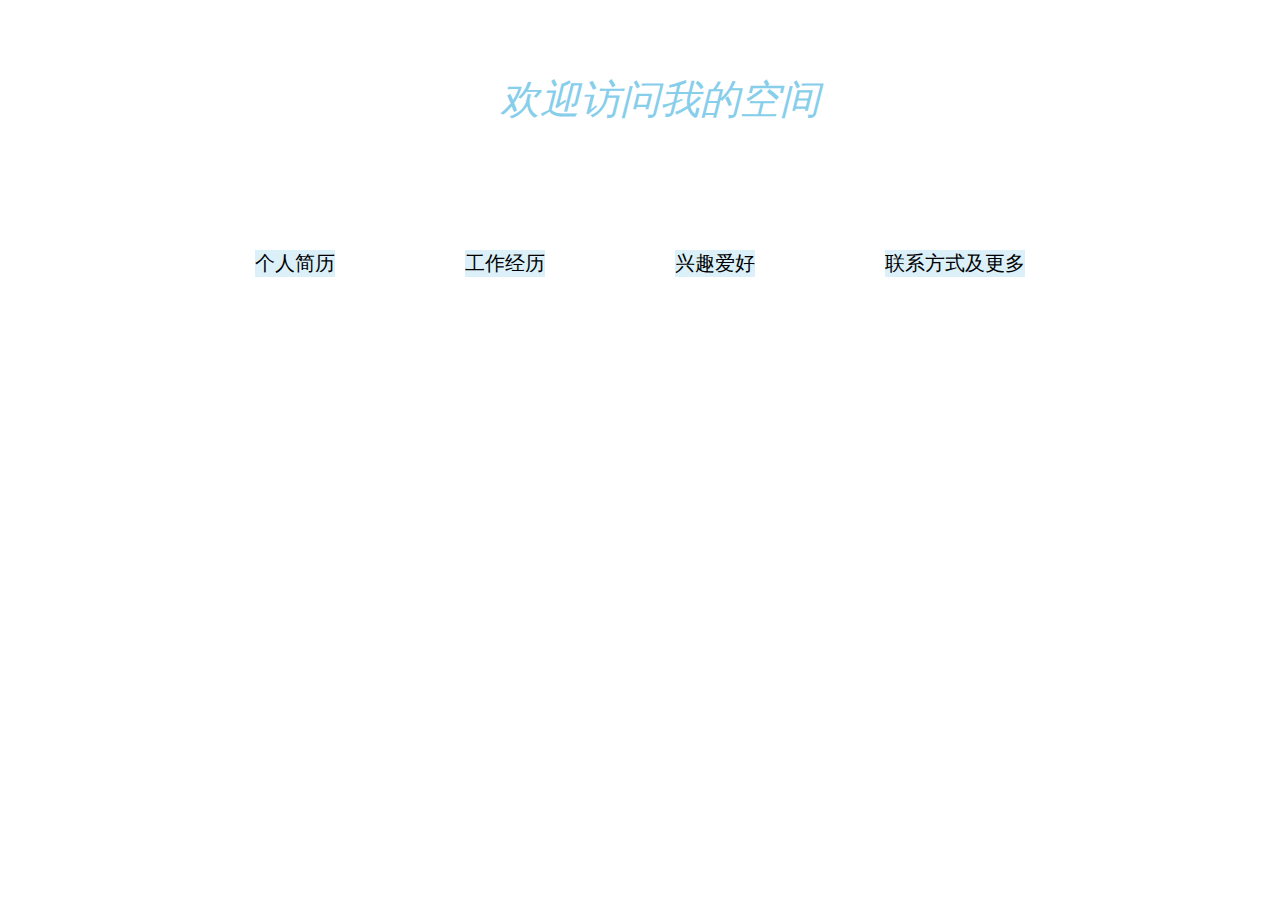
==== index.html @ 6e1fdbe9 "Add files via upload" ====
<!DOCTYPE html>
<html lang="en">
<head>
    <meta charset="UTF-8">
    <meta http-equiv="X-UA-Compatible" content="IE=edge">
    <meta name="viewport" content="width=device-width, initial-scale=1.0">
    <title>汪家伟的个人网站</title>
    <link rel="stylesheet" href="./index.css">
    <script src="./index.js"></script>
</head>
<body>
    <div class="Top-Picture">
        <span>欢迎访问我的空间</span>
    </div>
    <div class="nav">
        <ul>
            <li><a href="./个人简历/汪家伟的个人简历.pdf">个人简历</a></li>
            <li><a href="./工作经历/index.html">工作经历</a></li>
            <li><a href="./兴趣爱好/index.html">兴趣爱好</a></li>
            <li><a href="./联系方式/index.html">联系方式及更多</a></li>
        </ul>
    </div>
</body>
</html>
---- index.css ----
*{
    margin: 0;
    padding: 0;
    box-sizing: border-box;
    font-size: 20px;
}
ul{
    list-style: none;
}
.hd{
    width: 100vh;
    height: 100vh;
    margin: 0 auto;
}
a{
    text-decoration: none;
    color: black;
}
ul{
    list-style: none;
}
/* 顶部图片 */
.Top-Picture{
    position: relative;
    height: 200px;
    background: url('./index.img/u=2400319031\,2086037557&fm=253&fmt=auto&app=138&f=JPEG.webp');
    background-repeat: no-repeat;
    background-size: cover;
}
.Top-Picture span{
    line-height: 200px;
    font-size: 40px;
    font-style: italic;
    color: skyblue;
    padding-left: 500px;
}
.Top-Picture::before{
    position: absolute;
    content: '';
    width: 50px;
    height: 50px;
    background:url('./pack.img/300.jpg');
    background-size: 50px;
    top: 70px;
    right: 500px;
}
body{
    background:url('./pack.img/bannar.jpg');
    background-repeat: no-repeat;
    background-size:cover;
}
/* 顶部菜单栏 */
.nav{
    width: 100vh;
    margin: 0 auto;
    margin-top: 50px;
}
.nav ul{
    display: flex;
    justify-content: space-around;
}
.nav li a:hover{
    color: red;
}
.nav li{
    background-color: rgba(135, 206, 235, 0.3);
}
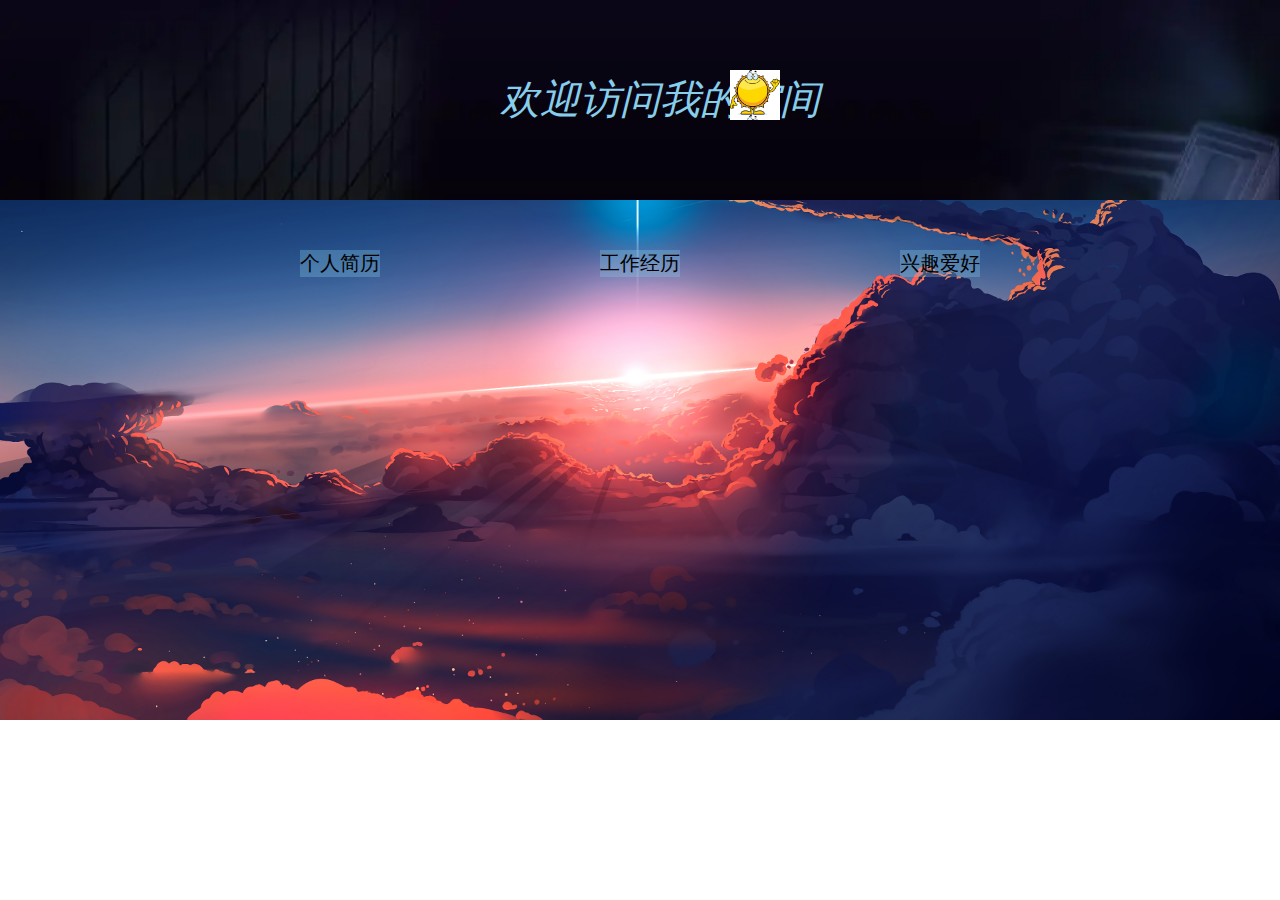
==== commit 0904d524: "Update index.html" ====
--- a/index.html
+++ b/index.html
@@ -17,8 +17,7 @@
             <li><a href="./个人简历/汪家伟的个人简历.pdf">个人简历</a></li>
             <li><a href="./工作经历/index.html">工作经历</a></li>
             <li><a href="./兴趣爱好/index.html">兴趣爱好</a></li>
-            <li><a href="./联系方式/index.html">联系方式及更多</a></li>
         </ul>
     </div>
 </body>
-</html>+</html>
--- a/index.css
+++ b/index.css
@@ -23,7 +23,7 @@
 .Top-Picture{
     position: relative;
     height: 200px;
-    background: url('./index.img/u=2400319031\,2086037557&fm=253&fmt=auto&app=138&f=JPEG.webp');
+    background: url('./index.img/pd.webp');
     background-repeat: no-repeat;
     background-size: cover;
 }
@@ -64,4 +64,4 @@
 }
 .nav li{
     background-color: rgba(135, 206, 235, 0.3);
-}+}
